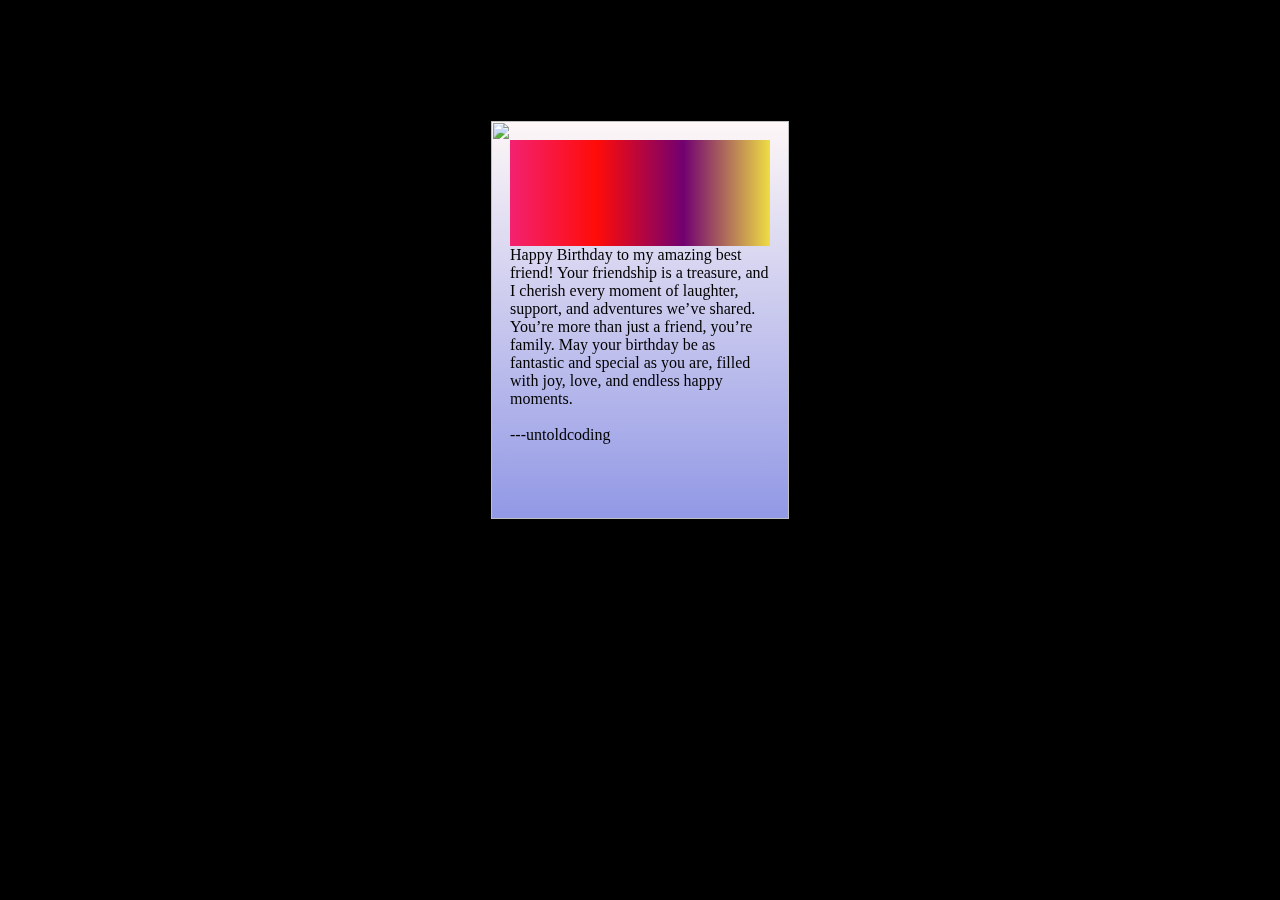
==== happy.html @ 9ebc236d "Birthday animation" ====
<!DOCTYPE html>
<html lang="en">
  <head>
    <meta charset="UTF-8" />
    <meta name="viewport" content="width=device-width, initial-scale=1.0" />
    <title>css card hover effects | untoldcoding</title>
    <link rel="stylesheet" href="birthady.css" />
  </head>
  <body>
    <div class="container">
      <div class="untoldcoding">
        <div class="img-container">
          <img
            src="https://i.postimg.cc/ZKhfkqhD/Black-And-Gold-Happy-Birthday-Document-A4.png"
            alt=""
          />
        </div>
        <div class="untoldcoding-details">
          <h2>Birthday Wishes</h2>
          Happy Birthday to my amazing best friend! Your friendship is a
          treasure, and I cherish every moment of laughter, support, and
          adventures we’ve shared. You’re more than just a friend, you’re
          family. May your birthday be as fantastic and special as you are,
          filled with joy, love, and endless happy moments.

          <br /><br />
          ---untoldcoding
        </div>
      </div>
    </div>
  </body>
</html>
---- birthady.css ----
body {
    margin: 0;
    padding: 0;
    background: #f2f2f2;
    font-family: "Acme";
    background: #000;
  }
  
  .container {
    max-width: 1000px;
    margin: 100px auto;
    display: flex;
    flex-wrap: wrap;
    justify-content: space-around;
  }
  
  .untoldcoding {
    position: relative;
    margin: 20px 0;
    width: 300px;
    height: 400px;
    background: linear-gradient(#fef7f7, #9198e5);
    transform-style: preserve-3d;
    transform: perspective(2000px);
    transition: 1s;
  }
  
  .untoldcoding:hover {
    z-index: 1111;
    transform: perspective(2000px) rotate(-10deg);
  
    box-shadow: 5px 5px 20px rgb(235, 151, 128);
  }
  
  .untoldcoding .img-container {
    position: relative;
    width: 100%;
    height: 100%;
    border: 1px solid #000;
    box-sizing: border-box;
    transform-origin: left;
    z-index: 1;
    transition: 1s;
  }
  
  .untoldcoding .img-container img {
    position: absolute;
    left: 0;
    top: 0;
    height: 100%;
    width: 100%;
    object-fit: cover;
  }
  
  .untoldcoding:hover .img-container {
    transform: rotateY(-135deg);
  }
  
  .untoldcoding .untoldcoding-details {
    position: absolute;
    left: 0;
    top: 0;
    box-sizing: border-box;
    padding: 20px;
    color: #000;
  }
  
  .untoldcoding .untoldcoding-details h2 {
    margin: 0;
    padding: 0.5em 0;
    text-transform: uppercase;
    font-size: 2em;
    background: linear-gradient(to right, #f32170, #ff0c08, #710071, #eedd44);
    -webkit-text-fill-color: transparent;
    animation: untold 3s infinite ease-in-out;
  }
  
  @keyframes untold {
    0% {
      background: linear-gradient(to right, #f32170, #ff0c08, #710071, #eedd44);
      -webkit-text-fill-color: transparent;
      -webkit-background-clip: text;
      animation: untold 0.1s infinite ease-in-out;
    }
    50% {
      background: linear-gradient(to right, #2fff00, #1008ff, #ec4705, #a744ee);
      -webkit-text-fill-color: transparent;
      -webkit-background-clip: text;
      animation: untold 3s infinite ease-in-out;
    }
    100% {
      background: linear-gradient(to right, #f32121, #ff0890, #cdb903, #d122f8);
      -webkit-text-fill-color: transparent;
      -webkit-background-clip: text;
      animation: untold 1s infinite ease-in-out;
    }
  }
  .untoldcoding .untoldcoding-details p {
    margin: 0;
    padding: 0;
    line-height: 25px;
    font-size: 1.3em;
    font-weight: 900;
  }
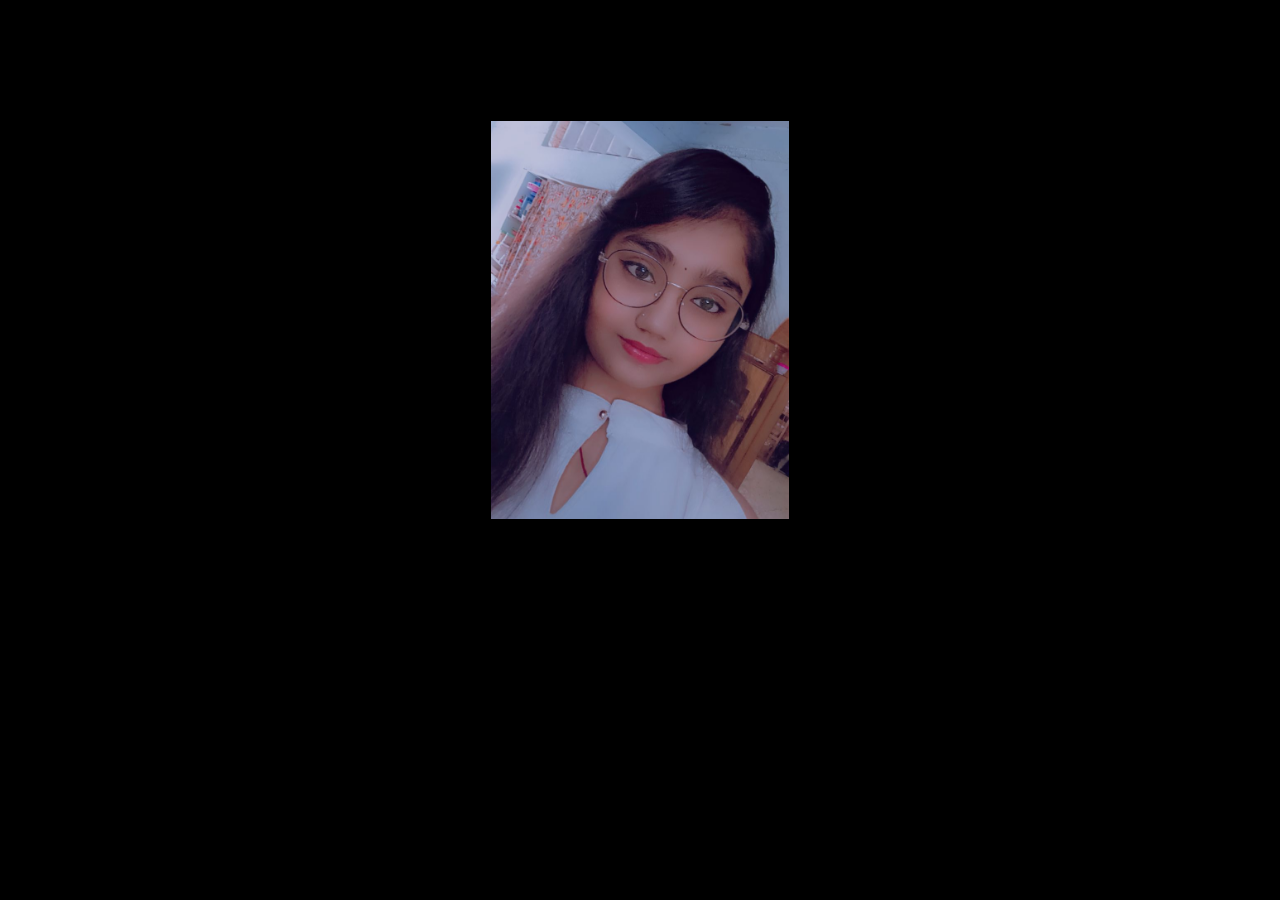
==== commit 0a338068: "font added" ====
--- a/happy.html
+++ b/happy.html
@@ -1,32 +1,38 @@
 <!DOCTYPE html>
 <html lang="en">
-  <head>
-    <meta charset="UTF-8" />
-    <meta name="viewport" content="width=device-width, initial-scale=1.0" />
-    <title>css card hover effects | untoldcoding</title>
-    <link rel="stylesheet" href="birthady.css" />
-  </head>
-  <body>
-    <div class="container">
-      <div class="untoldcoding">
-        <div class="img-container">
-          <img
-            src="https://i.postimg.cc/ZKhfkqhD/Black-And-Gold-Happy-Birthday-Document-A4.png"
-            alt=""
-          />
-        </div>
-        <div class="untoldcoding-details">
-          <h2>Birthday Wishes</h2>
-          Happy Birthday to my amazing best friend! Your friendship is a
-          treasure, and I cherish every moment of laughter, support, and
-          adventures we’ve shared. You’re more than just a friend, you’re
-          family. May your birthday be as fantastic and special as you are,
-          filled with joy, love, and endless happy moments.
 
-          <br /><br />
-          ---untoldcoding
-        </div>
+<head>
+  <meta charset="UTF-8" />
+  <meta name="viewport" content="width=device-width, initial-scale=1.0" />
+  <title>css card hover effects | untoldcoding</title>
+  <link rel="stylesheet" href="birthady.css" />
+  <link rel="preconnect" href="https://fonts.googleapis.com">
+  <link rel="preconnect" href="https://fonts.gstatic.com" crossorigin>
+  <link href="https://fonts.googleapis.com/css2?family=Poppins&display=swap" rel="stylesheet">
+</head>
+
+<body>
+  <div class="container">
+    <div class="untoldcoding">
+      <div class="img-container">
+        <img src="./love.jpg" alt="" />
+      </div>
+      <div class="untoldcoding-details">
+        <h2>Birthday Wishes</h2>
+        Happy Birthday to my Love Your friendship is a
+        treasure. My heart finds a Home with you. With each passing day
+        My love for you evolves into a profound and beautiful connection.
+        A we navigate life's journey, I eagerly anticipate a future filled
+        with shared dreams and Love. You’re more than just a friend, you’re
+        family. May your birthday be as fantastic and special as you are,
+        filled with joy, love, and endless happy moments.
+
+        <br /><br />
+        My Love
+        Brinda
       </div>
     </div>
-  </body>
+  </div>
+</body>
+
 </html>--- a/birthady.css
+++ b/birthady.css
@@ -2,7 +2,7 @@
     margin: 0;
     padding: 0;
     background: #f2f2f2;
-    font-family: "Acme";
+    font-family: 'Poppins', sans-serif;
     background: #000;
   }
   
